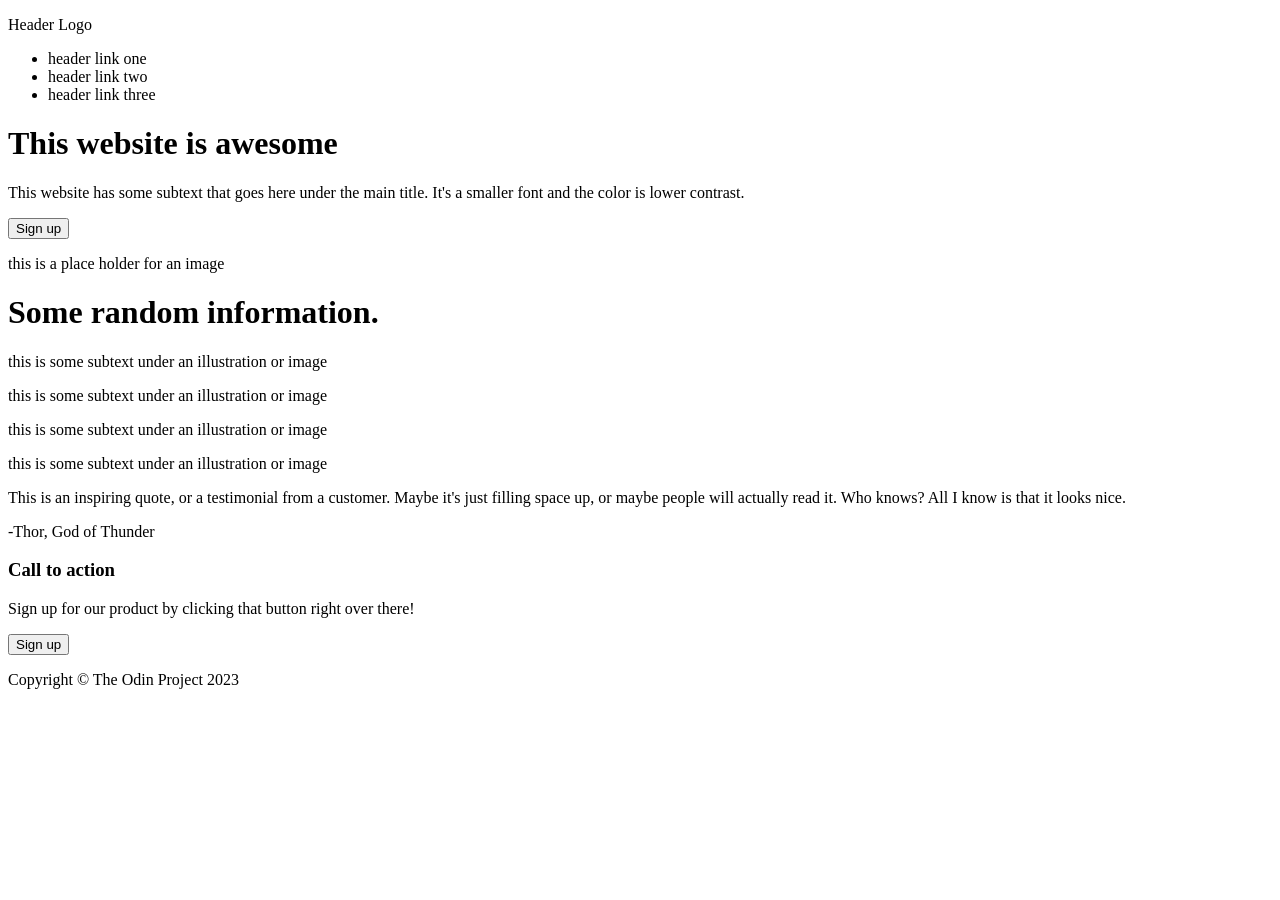
==== index.html @ ce9726b8 "css" ====
<!DOCTYPE html>
<html lang="en">
<head>
    <meta charset="UTF-8">
    <meta http-equiv="X-UA-Compatible" content="IE=edge">
    <meta name="viewport" content="width=device-width, initial-scale=1.0">
    <link rel="stylesheet" href="css/style.css">
    <title>Landing Page</title>
</head>
<body>
    <div class="header">
        <header>
            <div class="logo">
                <p>
                    Header Logo
                </p>
            </div>
            
            <div class="link">
                <ul>
                    <li>header link one</li>
                    <li>header link two</li>
                    <li>header link three</li>
                </ul>

            </div>
        </header>
    </div>

    <div class="main">
        <div class="hero__container">
            <div class="hero">
                <div class="hero__content">
                    <h1>
                        This website is awesome
                    </h1>
                    <p>
                        This website has some subtext that goes here under the main title. It's a smaller font and the color is lower contrast.
                    </p>
                    <button>
                        Sign up
                    </button>
    
                </div>
                <div class="hero__image">
                    <p>
                        this is a place holder for an image
                    </p>
                </div>
            </div>

        </div>
        
        <div class="info_container">

            
        <div class="info">
            
            <div class="info__blocks">
                <h1>Some random information.</h1>
                <div class="wrap">
                    <div class="block">
                        <div class="image">
                        </div>
                        <div class="text">
                            <p>
                                this is some subtext under an illustration or image
                            </p>
                        </div>
                    </div>
                    <div class="block">
                        <div class="image">
    
                        </div>
                        <div class="text">
                            <p>
                                this is some subtext under an illustration or image
                            </p>
                        </div>
                    </div>
                    <div class="block">
                        <div class="image">
    
                        </div>
                        <div class="text">
                            <p>
                                this is some subtext under an illustration or image
                            </p>
                        </div>
                    </div>
                    <div class="block">
                        <div class="image">
    
                        </div>
                        <div class="text">
                            <p>
                                this is some subtext under an illustration or image
                            </p>
                        </div>
                    </div>
                    

                </div>
                

            </div>
        </div>
    </div>
    <div class="quote__container">

    
        <div class="quote">
            <div class="text">
                <p class="quote1">
                    This is an inspiring quote, or a testimonial from a 
                    customer. Maybe it's just filling space up, or maybe 
                    people will actually read it. Who knows? All I know 
                    is that it looks nice.
                </p>
                <p class="author">
                    -Thor, God of Thunder
                </p>
            </div>
        </div>
    </div>
    <div class="CTA__container">

    
        <div class="CTA">
            <div class="CTA__info">
                <div class="text">
                    <h3>Call to action</h3>
                    <p>
                        Sign up for our product by clicking  that button right over there!
                    </p>
                </div>
                <div class="button">
                    <button>
                        Sign up
                    </button>
                </div>

            </div>

        </div>
    </div>

    <div class="footer">
        <footer>
            <p>
                Copyright &copy; The Odin Project 2023
            </p>
        </footer>
    </div>
    
</body>
</html>
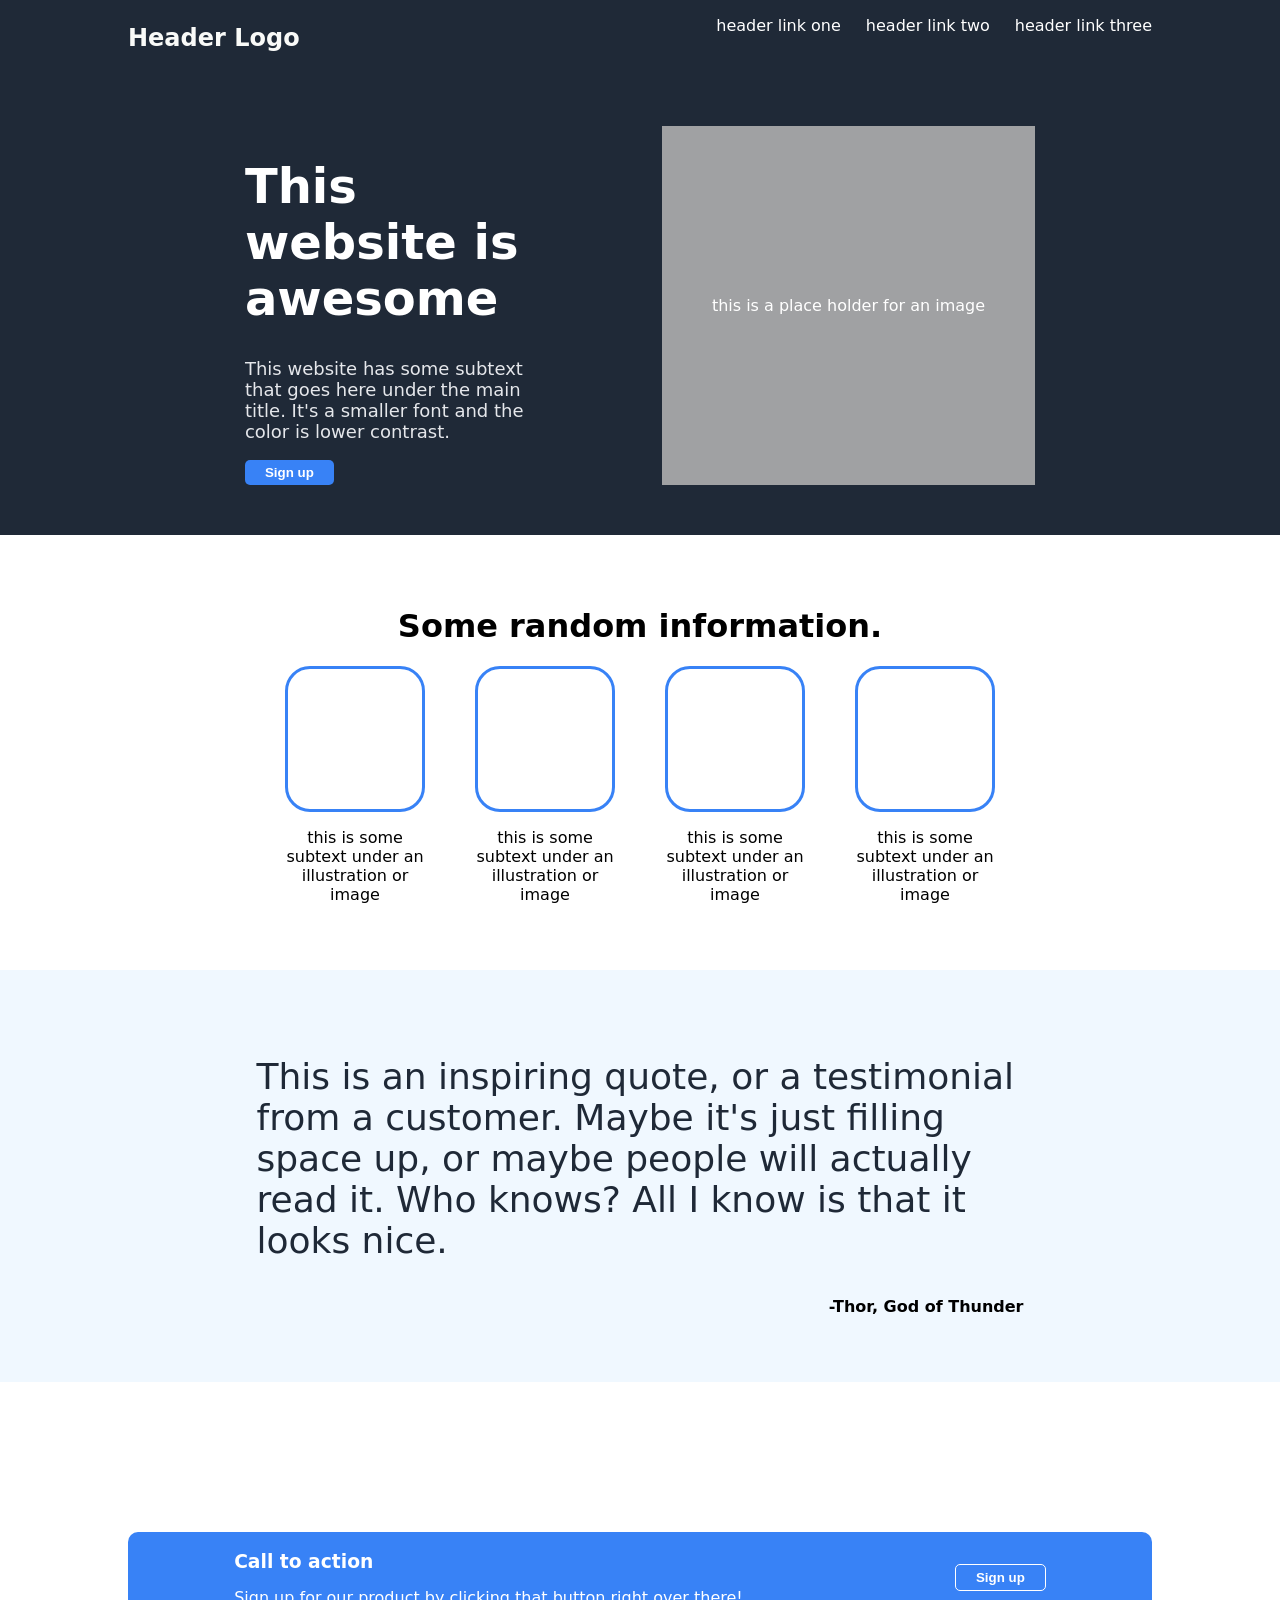
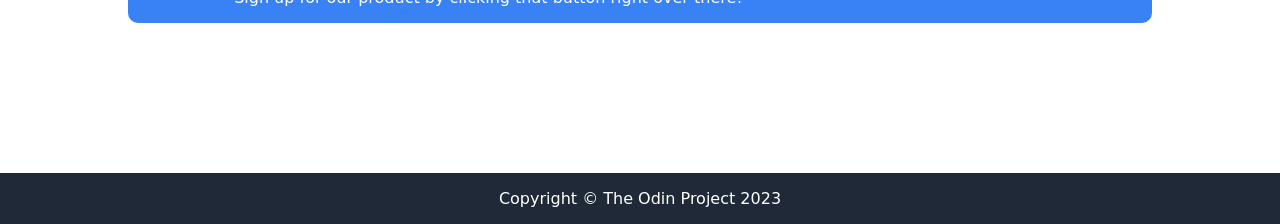
==== commit df7298e7: "file structure" ====
--- a/index.html
+++ b/index.html
@@ -4,7 +4,7 @@
     <meta charset="UTF-8">
     <meta http-equiv="X-UA-Compatible" content="IE=edge">
     <meta name="viewport" content="width=device-width, initial-scale=1.0">
-    <link rel="stylesheet" href="css/style.css">
+    <link rel="stylesheet" href="/landing-page/css/style.css">
     <title>Landing Page</title>
 </head>
 <body>
--- a/landing-page/css/style.css
+++ b/landing-page/css/style.css
@@ -0,0 +1,188 @@
+body {
+    margin: 0;
+    font-family: system-ui, -apple-system, BlinkMacSystemFont, 'Segoe UI', Roboto, Oxygen, Ubuntu, Cantarell, 'Open Sans', 'Helvetica Neue', sans-serif;
+}
+
+.header {
+    background-color: #1F2937;
+    color: white;
+}
+
+.logo {
+    font-size: 24px;
+    color: #f9faf8;
+    font-weight: bolder;
+}
+
+header {
+    max-width: 80%;
+    margin: auto;
+    display: flex;
+    justify-content: space-between;
+}
+
+header ul {
+    display: flex;
+    gap: 25px;
+}
+
+header li {
+    display: flex;
+}
+
+.hero__container {
+    background-color: #1F2937;
+    padding-top: 50px;
+    padding-bottom: 50px;
+}
+
+.hero {
+    color: white;
+    max-width: 80%;
+    margin: auto;
+    display: flex;
+    justify-content: space-evenly;
+}
+
+.hero__image {
+    display: flex;
+    justify-content: center;
+    align-items: center;
+    background-color: azure;
+    padding-left: 50px;
+    padding-right: 50px;
+    background-color: #a0a1a3;
+}
+
+.hero__content {
+    max-width: 300px;
+}
+
+.hero__content p {
+    font-size: 18px;
+    color: #e5e7eb;
+}
+
+.hero__content h1 {
+    font-size: 48px;
+}
+
+.info_container {
+    padding-top: 50px;
+    padding-bottom: 50px;
+    background-color: white;
+}
+
+
+
+.info {
+    max-width: 80%;
+    margin: auto;
+    display: flex;
+    justify-content: center;
+
+}
+
+.info__blocks {
+    text-align: center;
+
+}
+
+.wrap {
+    display: flex;
+    gap: 50px;
+}
+
+.block {
+    max-width: 140px;
+}
+
+.image {
+    border: 3px solid #3882f6;
+    border-radius: 25px;
+    background-color: white;
+    height: 140px;
+}
+
+.quote__container {
+    background-color: aliceblue;
+    padding: 50px;
+}
+
+.quote {
+    max-width: 65%;
+    margin: auto;
+    display: flex;
+    justify-content: center;
+
+}
+
+.quote1 {
+    font-size: 36px;
+    color: #1F2937;
+}
+
+.author {
+    font-weight: bolder;
+}
+
+.author {
+    display: flex;
+    justify-content: end;
+}
+
+
+
+.CTA__container {
+    background-color: white;
+    padding-top: 150px;
+    padding-bottom: 150px;
+}
+
+.CTA {
+    max-width: 80%;
+    margin: auto;
+    background-color: #3882f6;
+    border-radius: 10px;
+    color: white;
+
+}
+
+.CTA__info {
+    display: flex;
+    justify-content: space-around;
+
+}
+
+.button {
+    display: flex;
+    justify-content: center;
+    align-items: center;
+}
+
+.text h3 {
+    margin-bottom: 0;
+}
+
+.footer {
+    background-color: #1F2937;
+    color: white;
+    display: flex;
+    justify-content: center;
+}
+
+button {
+    background-color: #3882f6;
+    color: white;
+    padding-left: 20px;
+    padding-right: 20px;
+    padding-top: 5px;
+    padding-bottom: 5px;
+    border-radius: 5px;
+    border: none;
+    font-weight: bold;
+}
+
+.button button {
+    border: solid 1px;
+}
